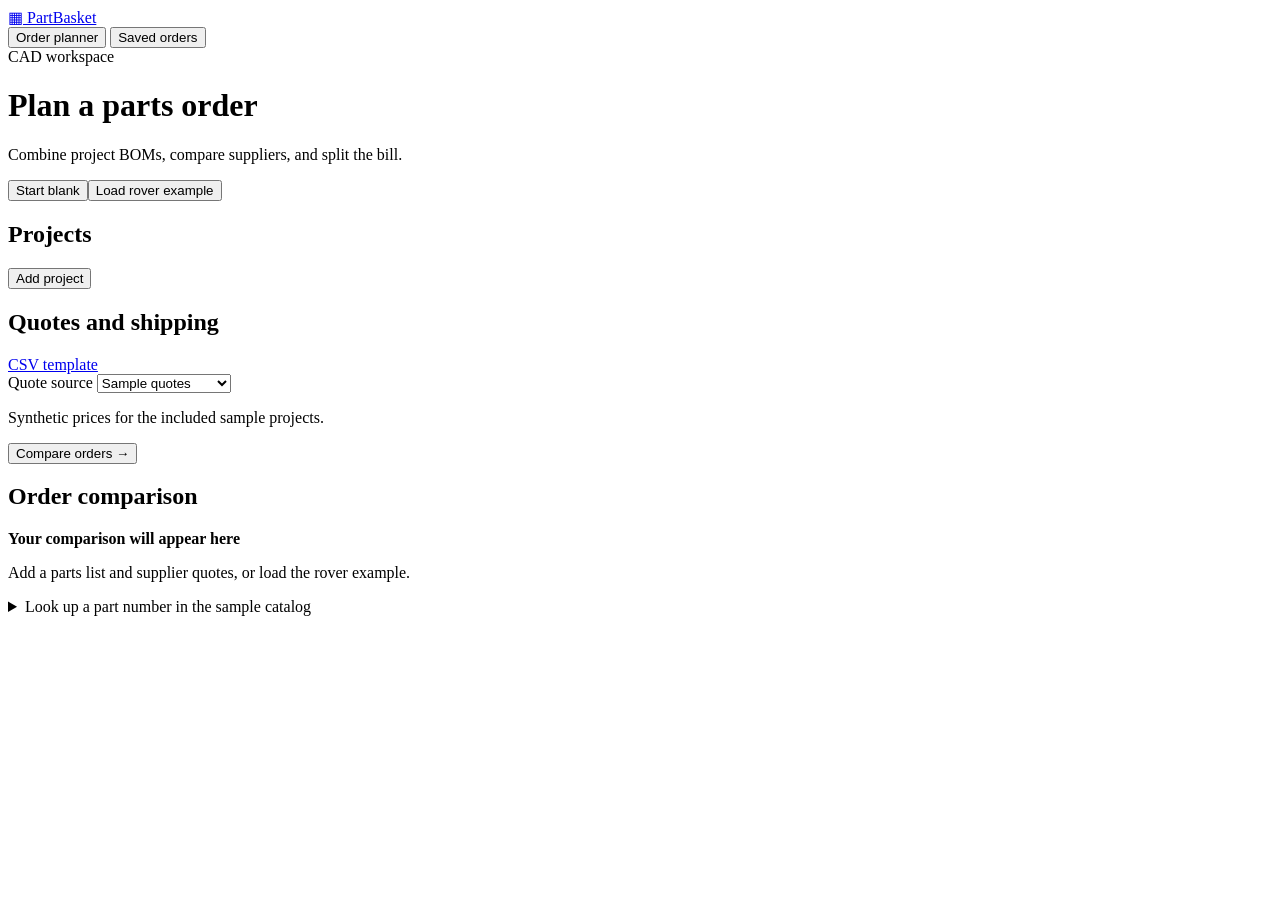
==== web/index.html @ 5820a52b "Add PartBasket electronics sourcing workspace" ====
<!doctype html>
<html lang="en">
<head>
  <meta charset="utf-8">
  <meta name="viewport" content="width=device-width, initial-scale=1">
  <meta name="color-scheme" content="light">
  <title>PartBasket | Shared electronics orders</title>
  <link rel="stylesheet" href="/assets/style.css">
  <script type="module" src="/assets/app.js"></script>
</head>
<body>
  <header class="top">
    <div class="top-inner">
      <a class="brand" href="/" aria-label="PartBasket home"><span class="brand-mark" aria-hidden="true">▦</span> PartBasket</a>
      <nav aria-label="Workspace">
        <button id="planner-tab" class="nav-button active" type="button" aria-current="page">Order planner</button>
        <button id="history-tab" class="nav-button" type="button">Saved orders</button>
      </nav>
      <span class="currency">CAD workspace</span>
    </div>
  </header>
  <main>
    <div id="planner-view">
      <div class="page-heading">
        <div><h1>Plan a parts order</h1><p>Combine project BOMs, compare suppliers, and split the bill.</p></div>
        <div class="button-set"><button class="quiet" id="blank" type="button">Start blank</button><button class="secondary" id="example" type="button">Load rover example</button></div>
      </div>
      <div class="workspace">
        <form id="planner" class="configuration">
          <section class="panel">
            <div class="panel-heading"><h2>Projects</h2><button id="add-project" class="small" type="button">Add project</button></div>
            <div id="projects"></div>
          </section>
          <section class="panel">
            <div class="panel-heading"><h2>Quotes and shipping</h2><a class="text-link" href="/api/workspace/quote-template">CSV template</a></div>
            <label for="source">Quote source</label>
            <select id="source"><option value="sample">Sample quotes</option><option value="quotes">My supplier quotes</option></select>
            <p id="quote-hint" class="hint">Synthetic prices for the included sample projects.</p>
            <div id="quote-upload" hidden>
              <label for="quotes">Supplier quote CSV</label>
              <input id="quotes" type="file" accept=".csv,text/csv">
              <p id="quote-status" class="hint" role="status"></p>
            </div>
            <div id="shipping" class="shipping"></div>
            <button id="run" class="primary run" type="submit">Compare orders <span aria-hidden="true">→</span></button>
            <p id="planner-status" class="message" role="status"></p>
          </section>
        </form>
        <div class="analysis">
          <section class="panel results" id="result-panel" aria-labelledby="result-title">
            <div class="panel-heading"><div><h2 id="result-title">Order comparison</h2><p id="result-summary" class="hint"></p></div><span id="result-badge" class="badge" hidden></span></div>
            <div id="results" aria-live="polite"><div class="empty"><strong>Your comparison will appear here</strong><p>Add a parts list and supplier quotes, or load the rover example.</p></div></div>
          </section>
          <details class="panel lookup">
            <summary>Look up a part number in the sample catalog</summary>
            <form id="matcher">
              <label for="description">Part description</label>
              <div class="inset-fields"><input id="description" required minlength="2" maxlength="200" placeholder="e.g. SOIC dual amplifier"><button class="secondary" type="submit">Find matches</button></div>
            </form>
            <ul id="matches" aria-live="polite"></ul>
          </details>
        </div>
      </div>
    </div>
    <div id="history-view" hidden>
      <div class="page-heading"><div><h1>Saved orders</h1><p>Review past quotes and export project cost breakdowns.</p></div><button class="secondary" id="back" type="button">Order planner</button></div>
      <div class="history-grid">
        <section class="panel" id="history-list" aria-live="polite"></section>
        <section class="panel results" id="history-detail" aria-live="polite"><div class="empty"><strong>Select a saved order</strong></div></section>
      </div>
    </div>
  </main>
  <template id="project-template">
    <article class="project">
      <div class="project-head">
        <label>Project name<input class="project-name" maxlength="60" required placeholder="e.g. Rover carrier"></label>
        <label>Boards<input class="project-boards" type="number" min="1" max="1000" value="1" required></label>
        <button class="quiet remove" type="button" aria-label="Remove project">×</button>
      </div>
      <details class="bom">
        <summary><span class="bom-preview">Add BOM</span></summary>
        <label>Upload BOM CSV<input class="project-file" type="file" accept=".csv,text/csv"></label>
        <label>BOM CSV text<textarea class="project-bom" rows="5" spellcheck="false" placeholder="Manufacturer Part Number,Quantity"></textarea></label>
      </details>
    </article>
  </template>
</body>
</html>
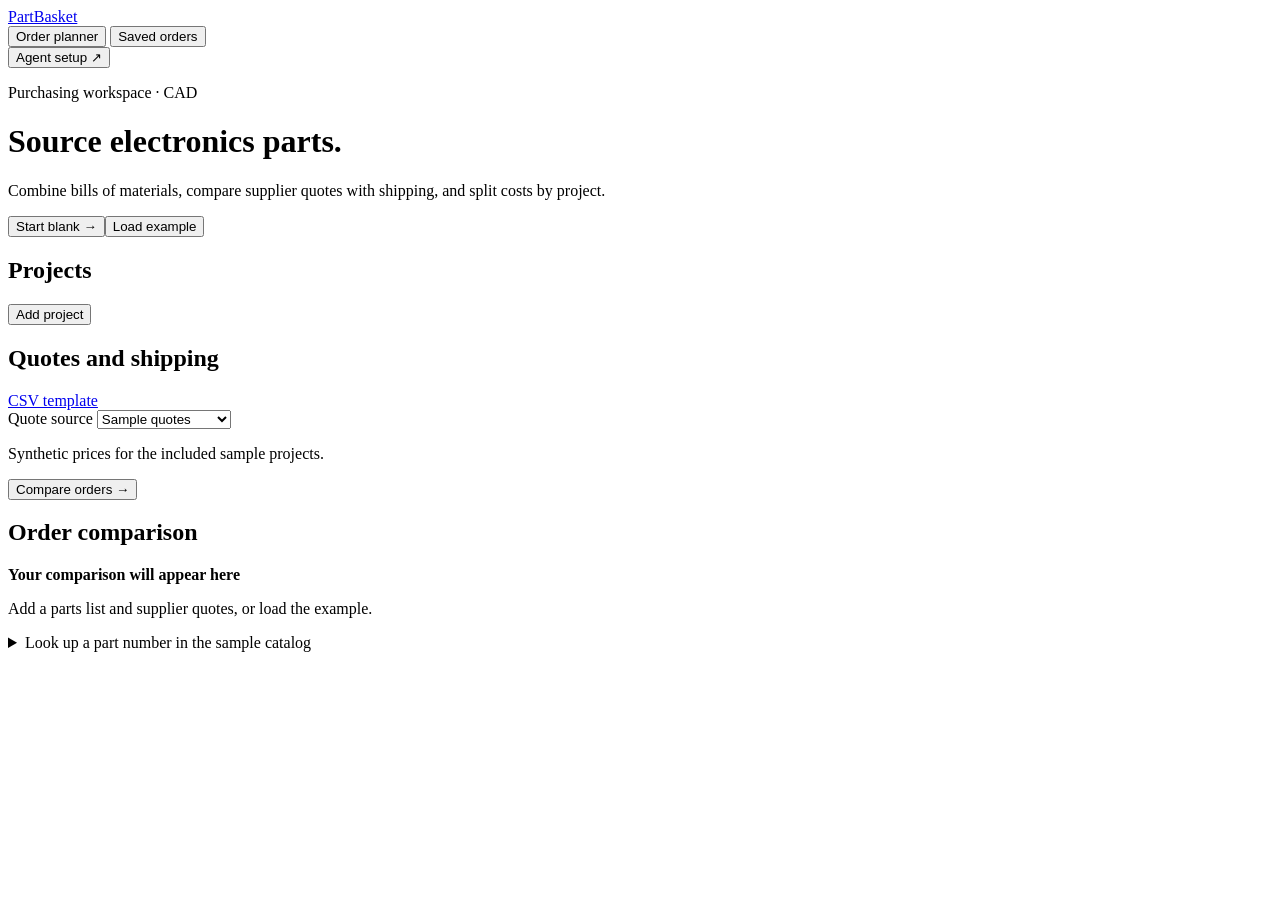
==== commit 93424023: "Generalize PartBasket and add container CI and releases" ====
--- a/web/index.html
+++ b/web/index.html
@@ -11,19 +11,27 @@
 <body>
   <header class="top">
     <div class="top-inner">
-      <a class="brand" href="/" aria-label="PartBasket home"><span class="brand-mark" aria-hidden="true">▦</span> PartBasket</a>
+      <a class="brand" href="/" aria-label="PartBasket home"><span class="brand-mark" aria-hidden="true"></span> PartBasket</a>
       <nav aria-label="Workspace">
         <button id="planner-tab" class="nav-button active" type="button" aria-current="page">Order planner</button>
         <button id="history-tab" class="nav-button" type="button">Saved orders</button>
       </nav>
-      <span class="currency">CAD workspace</span>
+      <button class="agent-button" id="open-agent" type="button">Agent setup <span aria-hidden="true">↗</span></button>
     </div>
   </header>
   <main>
     <div id="planner-view">
-      <div class="page-heading">
-        <div><h1>Plan a parts order</h1><p>Combine project BOMs, compare suppliers, and split the bill.</p></div>
-        <div class="button-set"><button class="quiet" id="blank" type="button">Start blank</button><button class="secondary" id="example" type="button">Load rover example</button></div>
+      <div class="page-heading planner-hero">
+        <div class="hero-content">
+          <p class="workspace-label">Purchasing workspace <span>·</span> CAD</p>
+          <h1>Source electronics parts.</h1>
+          <p>Combine bills of materials, compare supplier quotes with shipping, and split costs by project.</p>
+          <div class="button-set"><button id="blank" type="button">Start blank <span aria-hidden="true">→</span></button><button id="example" type="button">Load example</button></div>
+        </div>
+        <div class="hero-art" aria-hidden="true">
+          <div class="trace trace-top"></div><div class="trace trace-bottom"></div><div class="trace trace-right"></div>
+          <div class="chip"><span></span></div>
+        </div>
       </div>
       <div class="workspace">
         <form id="planner" class="configuration">
@@ -49,7 +57,7 @@
         <div class="analysis">
           <section class="panel results" id="result-panel" aria-labelledby="result-title">
             <div class="panel-heading"><div><h2 id="result-title">Order comparison</h2><p id="result-summary" class="hint"></p></div><span id="result-badge" class="badge" hidden></span></div>
-            <div id="results" aria-live="polite"><div class="empty"><strong>Your comparison will appear here</strong><p>Add a parts list and supplier quotes, or load the rover example.</p></div></div>
+            <div id="results" aria-live="polite"><div class="empty"><strong>Your comparison will appear here</strong><p>Add a parts list and supplier quotes, or load the example.</p></div></div>
           </section>
           <details class="panel lookup">
             <summary>Look up a part number in the sample catalog</summary>
@@ -70,17 +78,30 @@
       </div>
     </div>
   </main>
+  <dialog id="agent-dialog" aria-labelledby="agent-title">
+    <form method="dialog" class="panel-heading">
+      <h2 id="agent-title">Use PartBasket with a chat agent</h2>
+      <button type="submit" class="quiet" aria-label="Close agent setup">Close</button>
+    </form>
+    <p>PartBasket provides read-only MCP tools for comparing orders, suggesting part numbers, and loading a sample. To use them in ChatGPT, connect your running server through a private MCP tunnel.</p>
+    <div class="agent-prompt">Try asking: “Compare the sample electronics order and split the cost by project.”</div>
+    <div class="agent-links">
+      <a href="https://developers.openai.com/api/docs/guides/secure-mcp-tunnels">Tunnel setup guide ↗</a>
+      <a href="https://chatgpt.com/plugins">Open ChatGPT Plugins ↗</a>
+    </div>
+  </dialog>
   <template id="project-template">
     <article class="project">
       <div class="project-head">
-        <label>Project name<input class="project-name" maxlength="60" required placeholder="e.g. Rover carrier"></label>
-        <label>Boards<input class="project-boards" type="number" min="1" max="1000" value="1" required></label>
+        <label>Project name<input class="project-name" maxlength="60" required placeholder="e.g. Sensor interface"></label>
+        <label>Units<input class="project-boards" type="number" min="1" max="1000" value="1" required></label>
         <button class="quiet remove" type="button" aria-label="Remove project">×</button>
       </div>
       <details class="bom">
         <summary><span class="bom-preview">Add BOM</span></summary>
         <label>Upload BOM CSV<input class="project-file" type="file" accept=".csv,text/csv"></label>
         <label>BOM CSV text<textarea class="project-bom" rows="5" spellcheck="false" placeholder="Manufacturer Part Number,Quantity"></textarea></label>
+        <p class="hint">Enter the quantity of each part per unit.</p>
       </details>
     </article>
   </template>
